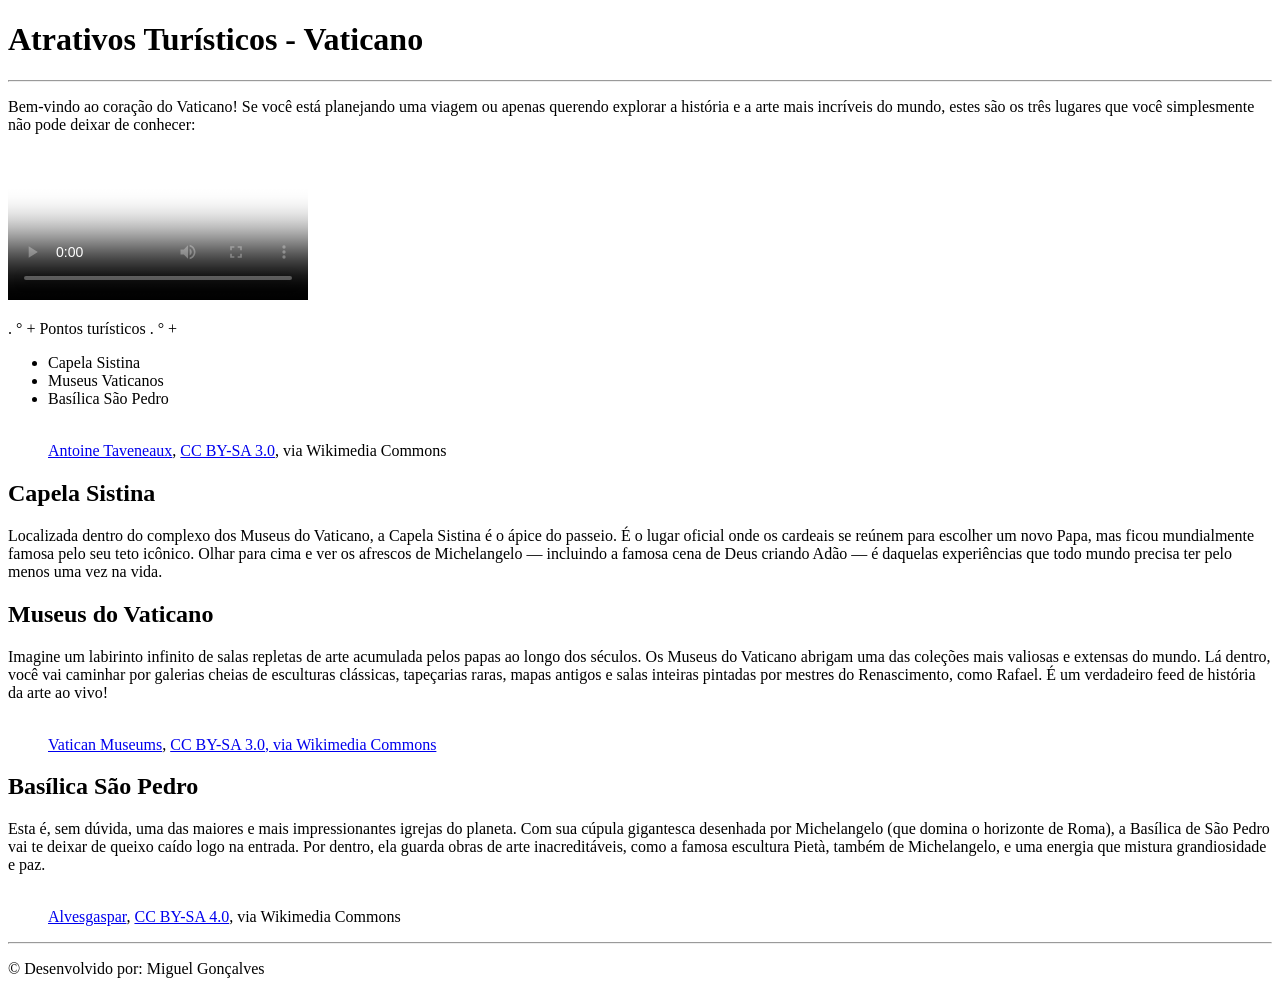
==== index.html @ b73c24f0 "Rename portal.html to index.html" ====
<!DOCTYPE html>
<html lang="pt-br">
<head>
    <meta charset="UTF-8">
    <meta http-equiv="X-UA-Compatible" content="IE=edge">
    <meta name="viewport" content="width=device-width, initial-scale=1.0">
    <link rel="stylesheet" href="../ativ04b/reset.css">
    <link rel="stylesheet" href="../ativ04b/style.css">
    <title>Atrativos Turísticos - Vaticano . + °</title>
</head>
<body>

    <header>
        <h1>Atrativos Turísticos - Vaticano</h1>
        <hr>
    </header>

    <main>

            <section class="principal1">

                <!-- texto 1-->
                <section class="texto">
                    <p>Bem-vindo ao coração do Vaticano! Se você está planejando uma viagem ou apenas querendo explorar a história e a arte mais incríveis do mundo, estes são os três lugares que você simplesmente não pode deixar de conhecer:</p>
                </section>

                <!-- vídeo-->
                <section class="video">
                    <video  class="vdo" src="../ativ04b/media/vaticantour.mp4" type="video/mp4" controls poster="../ativ04b/media/flag.png" ></video>
                </section>


                <!-- lista -->
                <section class="lista">
                    <p>. ° + Pontos turísticos . ° +</p>
                    <ul>
                        <li>Capela Sistina</li>
                        <li>Museus Vaticanos</li>
                        <li>Basílica São Pedro</li>
                    </ul>
                </section>
                
            </section>

            <section class="capela_basilica">
                <section class="imgcapbas">
                    <figure>
                        <img src="../ativ04b/media/capela_sistina.jpg" alt="">
                        <figcaption><a href="https://commons.wikimedia.org/wiki/File:Chapelle_sixtine2.jpg">Antoine Taveneaux</a>, <a href="https://creativecommons.org/licenses/by-sa/3.0">CC BY-SA 3.0</a>, via Wikimedia Commons</figcaption>
                        </figure>
                </section>

                <section class="textocapbas">
                    <h2>Capela Sistina</h2>
                    <p>Localizada dentro do complexo dos Museus do Vaticano, a Capela Sistina é o ápice do passeio. É o lugar oficial onde os cardeais se reúnem para escolher um novo Papa, mas ficou mundialmente famosa pelo seu teto icônico. Olhar para cima e ver os afrescos de Michelangelo — incluindo a famosa cena de Deus criando Adão — é daquelas experiências que todo mundo precisa ter pelo menos uma vez na vida.</p>

                </section>

            </section>

            <section class="museus">
                <section class="texto_museus">
                    <h2>Museus do Vaticano</h2>
                    <p>Imagine um labirinto infinito de salas repletas de arte acumulada pelos papas ao longo dos séculos. Os Museus do Vaticano abrigam uma das coleções mais valiosas e extensas do mundo. Lá dentro, você vai caminhar por galerias cheias de esculturas clássicas, tapeçarias raras, mapas antigos e salas inteiras pintadas por mestres do Renascimento, como Rafael. É um verdadeiro feed de história da arte ao vivo!</p>

                </section>

                <section class="imgmuseu">
                    <figure>
                        <img src="../ativ04b/media/museus_vaticano.jfif" alt="">
                        <figcaption><a href="https://commons.wikimedia.org/wiki/File:Vaticano_-_Cortile_della_Pigna_1163-5.JPG">Vatican Museums</a>, <a href="http://creativecommons.org/licenses/by-sa/3.0/">CC BY-SA 3.0, via Wikimedia Commons</a></figcaption>
                    </figure>

                </section>
                

            </section>

            <section class="capela_basilica2">
                <section class="textocapbas">
                    <h2>Basílica São Pedro</h2>
                    <p>Esta é, sem dúvida, uma das maiores e mais impressionantes igrejas do planeta. Com sua cúpula gigantesca desenhada por Michelangelo (que domina o horizonte de Roma), a Basílica de São Pedro vai te deixar de queixo caído logo na entrada. Por dentro, ela guarda obras de arte inacreditáveis, como a famosa escultura Pietà, também de Michelangelo, e uma energia que mistura grandiosidade e paz.</p>
                </section>

                <section class="imgcapbas">
                    <figure>
                        <img src="../ativ04b/media/st_peters_basilica.jpg" alt="">
                        <figcaption><a href="https://commons.wikimedia.org/wiki/File:Basilica_di_San_Pietro_in_Vaticano_September_2015-1a.jpg">Alvesgaspar</a>, <a href="https://creativecommons.org/licenses/by-sa/4.0">CC BY-SA 4.0</a>, via Wikimedia Commons</figcaption>
                    </figure>
    
                </section>

            </section>

        
    </main>

    <footer>
        <hr>
        <p>&copy Desenvolvido por: Miguel Gonçalves</p>
    </footer>

</body>
</html>
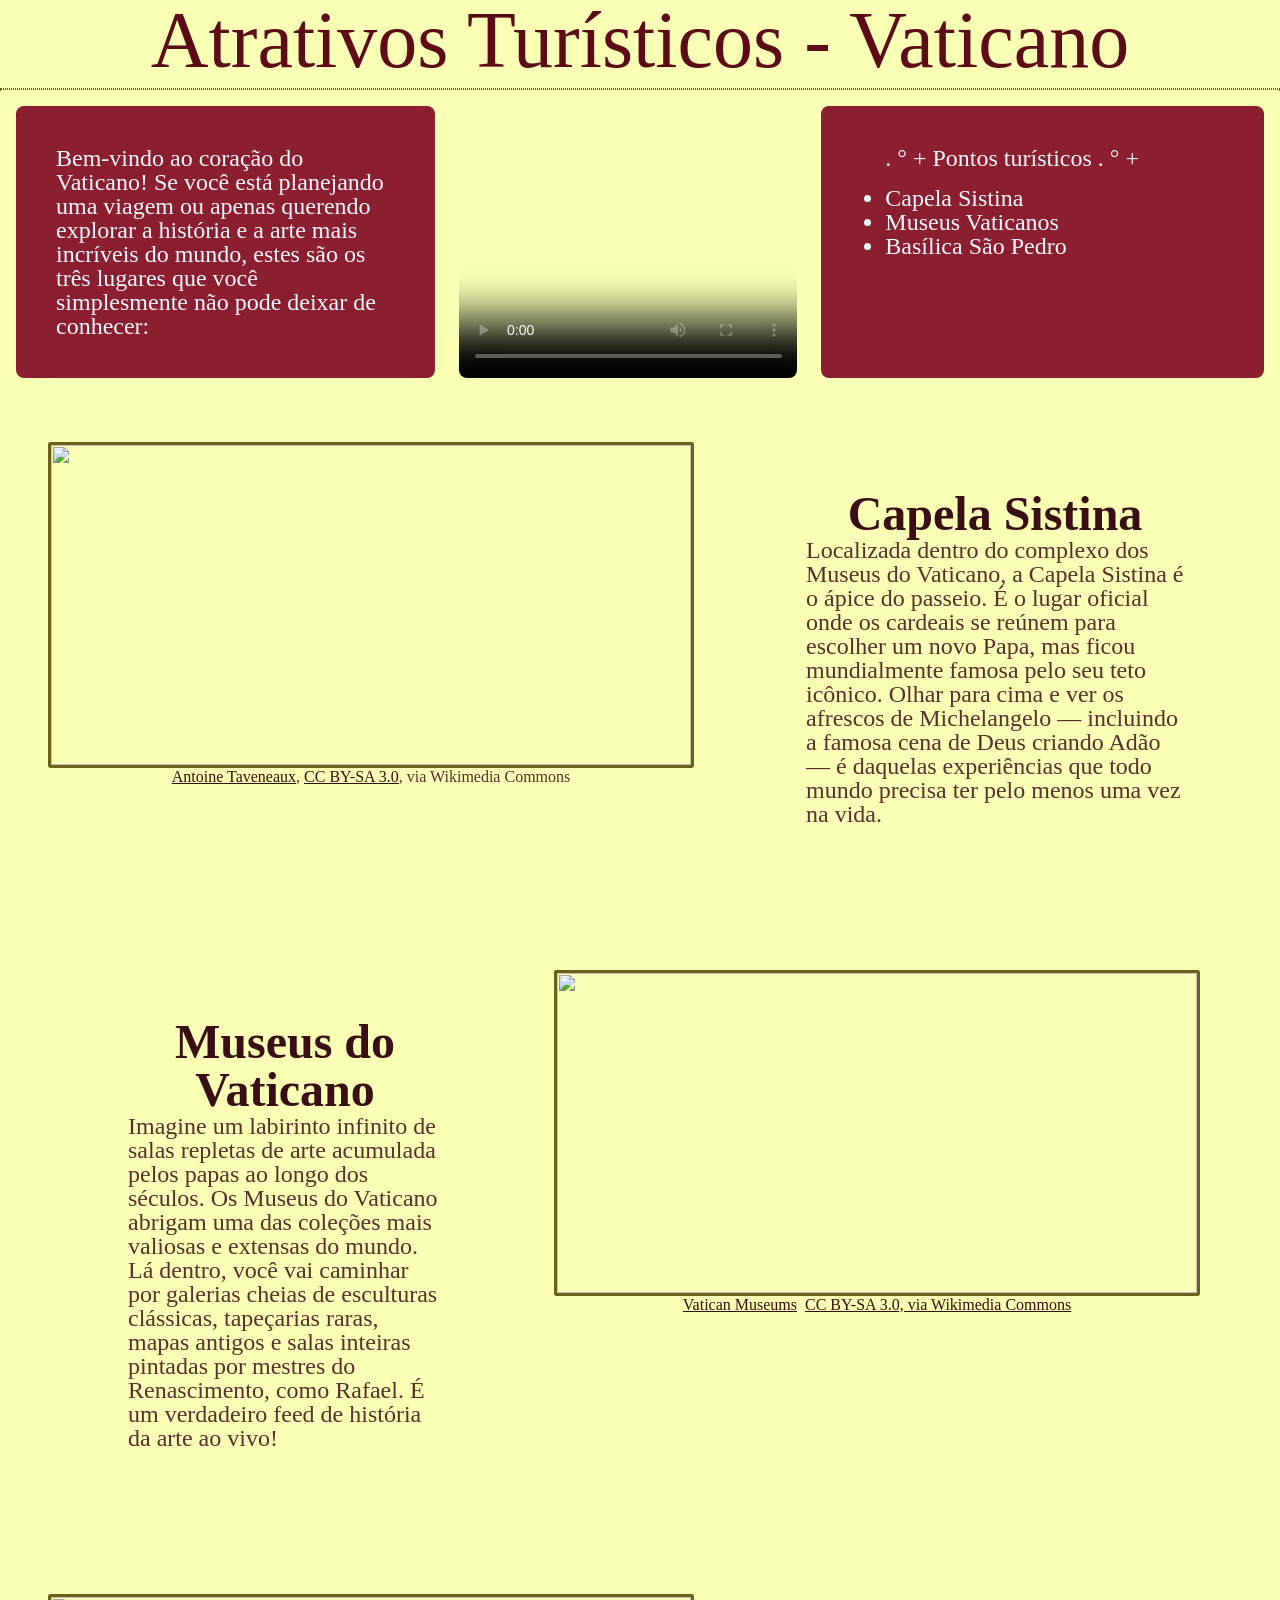
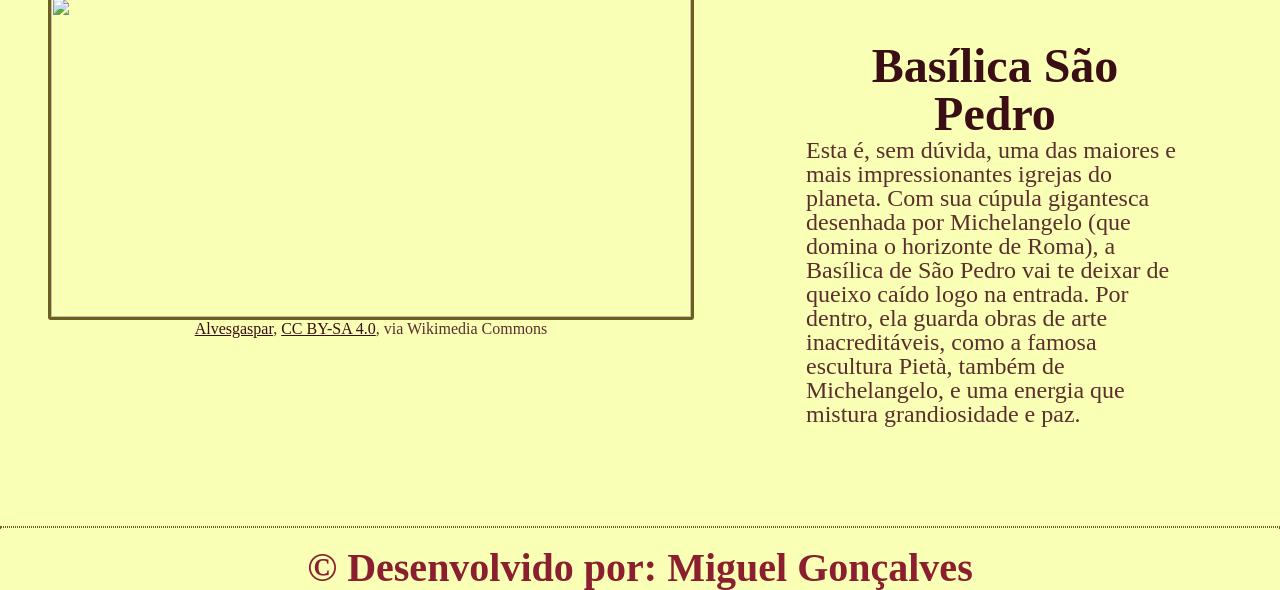
==== commit 94eebb6b: "Update index.html (css)" ====
--- a/index.html
+++ b/index.html
@@ -4,8 +4,8 @@
     <meta charset="UTF-8">
     <meta http-equiv="X-UA-Compatible" content="IE=edge">
     <meta name="viewport" content="width=device-width, initial-scale=1.0">
-    <link rel="stylesheet" href="../ativ04b/reset.css">
-    <link rel="stylesheet" href="../ativ04b/style.css">
+    <link rel="stylesheet" href="../reset.css">
+    <link rel="stylesheet" href="../style.css">
     <title>Atrativos Turísticos - Vaticano . + °</title>
 </head>
 <body>
--- a/style.css
+++ b/style.css
@@ -0,0 +1,166 @@
+@import url('https://fonts.googleapis.com/css2?family=Tangerine:wght@400;700&display=swap');
+
+body {
+    background-color: rgb(249, 255, 180);
+}
+
+main {
+    margin: 1rem;
+}
+
+.tangerine-regular {
+    font-family: "Tangerine", cursive;
+    font-weight: 400;
+    font-style: normal;
+  }
+  
+  .tangerine-bold {
+    font-family: "Tangerine", cursive;
+    font-weight: 700;
+    font-style: normal;
+  }
+
+  
+h1, h2 {
+    text-align: center;
+}
+
+h1 {
+    font-family: "Tangerine", cursive;
+    font-weight: 400;
+    font-size: 5rem;
+    color: #5c0b17;
+}
+
+h2 {
+    font-family: "Tangerine", cursive;
+    font-weight: 800;
+    font-size: 3rem;
+    color: #3b0d14;
+}
+
+
+img {
+    width: 40rem;
+    height: 20rem;
+    border: 0.2rem;
+    border-style: solid;
+    border-color: #6d6019;
+    border-radius: 0.15rem;
+}
+
+hr {
+    border-style: dotted;
+    border-color: #6d6019;
+}
+
+ul {
+    padding-top: 1rem;
+}
+
+
+/*  introdução */
+.principal1 {
+    padding-bottom: 2rem;
+    display: flex;
+    flex-direction: row;
+    justify-content: space-between;
+    align-items: stretch; /* Garante que todos fiquem com a mesma altura */
+    gap: 1.5em;
+
+}
+
+.texto {
+    flex: 1; /*vai deixar tudo do mesmo tamanho finalmente*/
+    background-color: #8B1E2F;
+    font-size: 1.5em;
+    color: aliceblue;
+    padding: 2.5rem; /* Reduzido para dar respiro ao texto */
+    border-radius: 0.5rem;
+}
+
+.video {
+    flex: 1;
+    display: flex;
+    text-align: center;
+    
+}
+
+.vdo {
+    width: 100%;
+    height: 100%; /* Força o vídeo a acompanhar a altura dos outros */
+    object-fit: cover; 
+    border-radius: 0.5rem;
+}
+
+.lista {
+    flex: 1;
+    background-color: #8B1E2F;
+    font-size: 1.5em;
+    color: aliceblue;
+    padding: 2.5rem 2.5rem 2.5rem 4rem; /* Espaço extra na esquerda para as bolinhas */
+    justify-items: center;
+    border-radius: 0.5rem;
+}
+
+figcaption {
+    font-size: 1rem;
+    text-align: center;
+}
+
+/* Capela e Basílica*/
+.capela_basilica {
+    display: flex;
+    flex-direction: row;
+}
+
+.capela_basilica2 {
+    display: flex;
+    flex-direction: row-reverse;
+}
+.textocapbas {
+    flex-grow: 1;
+    font-size: 1.5em;
+    color: rgb(92, 46, 46);
+    padding: 5rem;
+}
+
+.imgcapbas {
+    flex-grow: 1;
+    font-size: 1.5em;
+    color: rgb(92, 46, 46);
+    padding: 2rem;
+}
+
+/*museu*/
+.museus {
+    display: flex;
+    flex-direction: row;
+    padding: 2rem;
+}
+.texto_museus {
+    flex-grow: 1;
+    font-size: 1.5em;
+    color: rgb(92, 46, 46);
+    padding: 5rem;
+}
+
+.imgmuseu {
+    flex-grow: 1;
+    font-size: 1.5em;
+    color: aliceblue;
+    padding: 2rem;
+}
+
+a {
+    color: rgb(58, 14, 14);
+}
+
+footer {
+    font-family: "Tangerine", cursive;
+    font-weight: 700;
+    text-align: center;
+    color: #8B1E2F;
+    font-size: 2.5rem;
+}
+
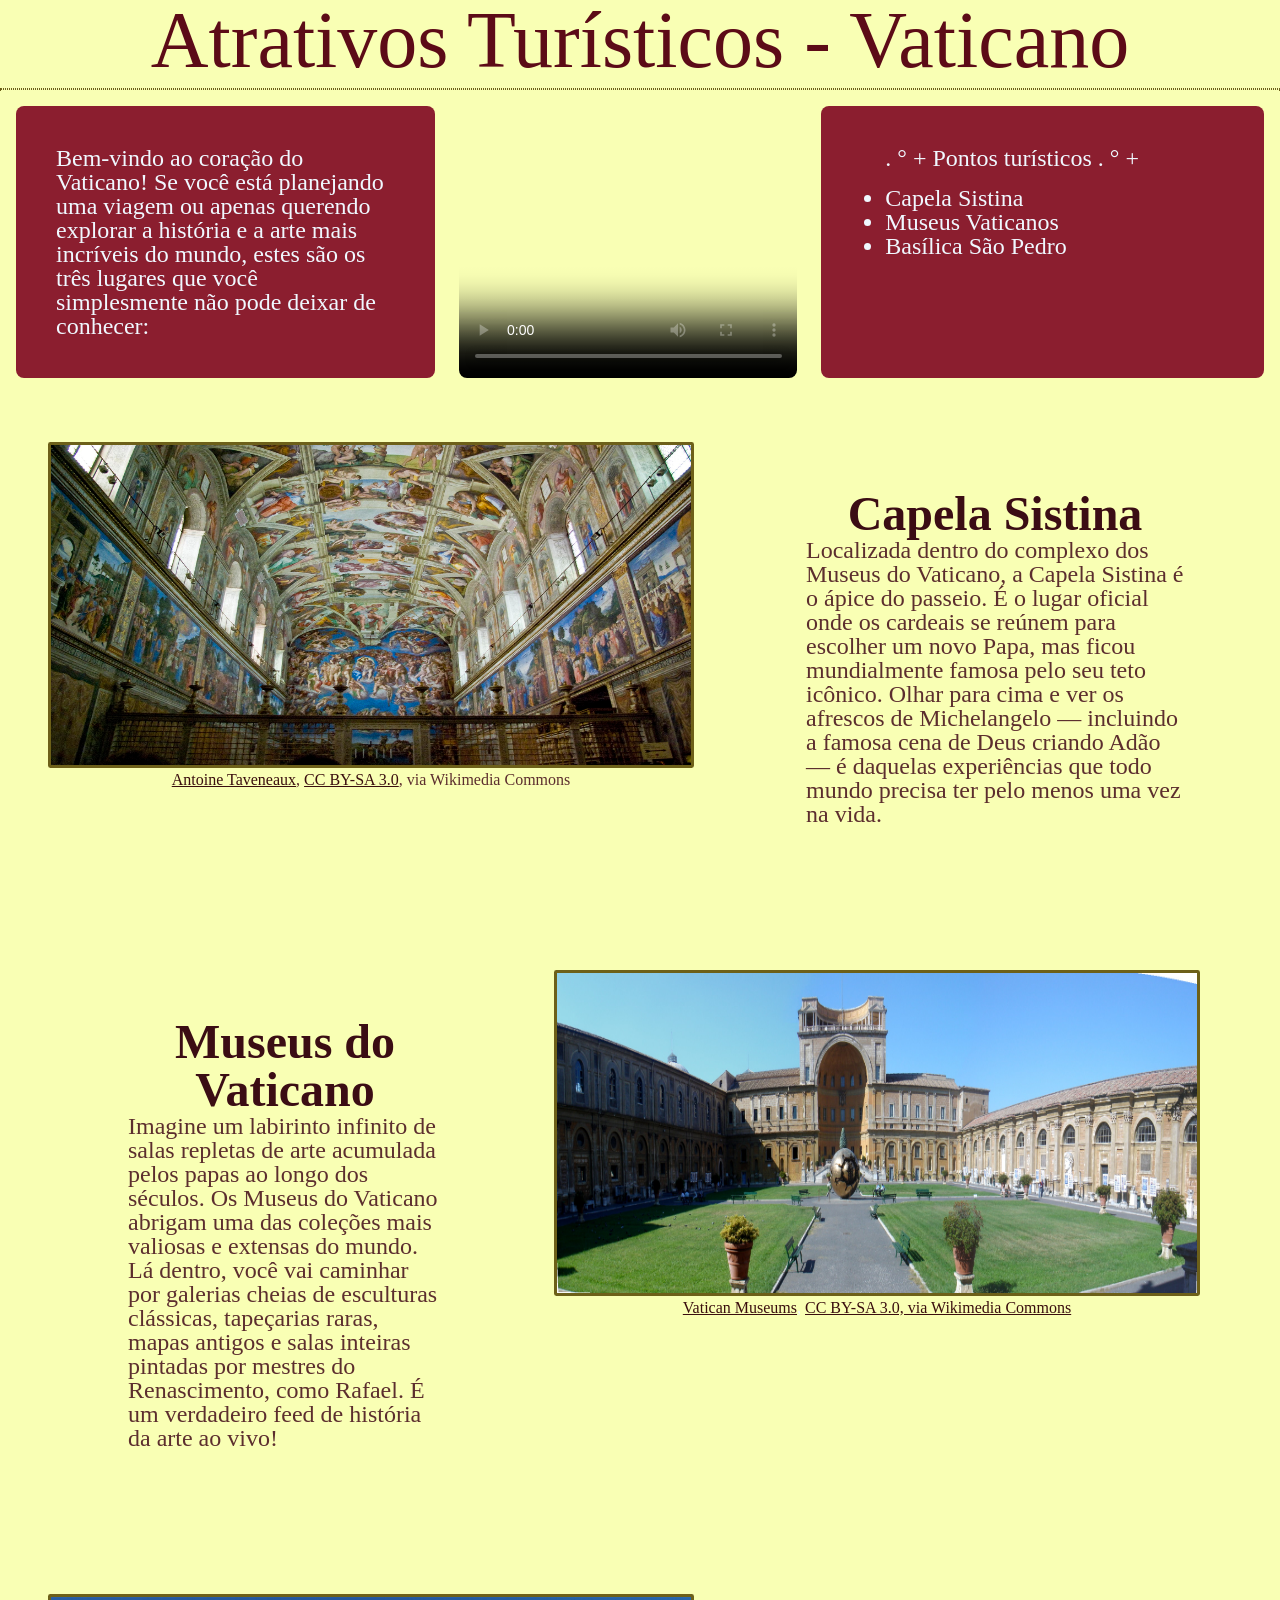
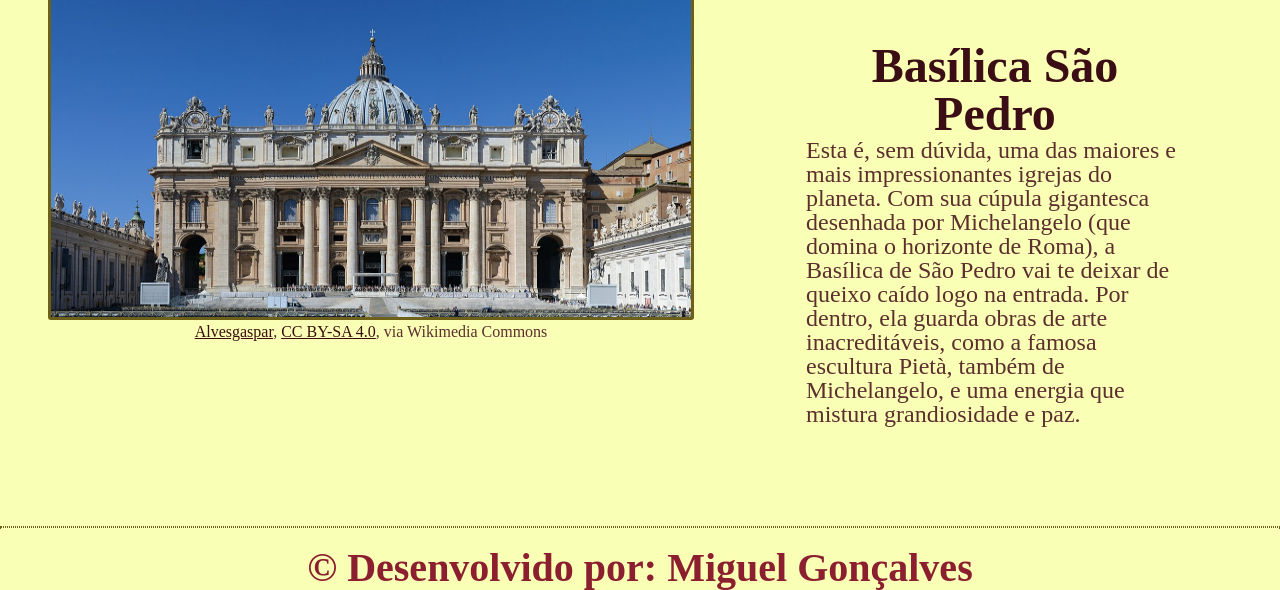
==== commit 8bc4c64d: "Add files via upload" ====
--- a/index.html
+++ b/index.html
@@ -4,8 +4,8 @@
     <meta charset="UTF-8">
     <meta http-equiv="X-UA-Compatible" content="IE=edge">
     <meta name="viewport" content="width=device-width, initial-scale=1.0">
-    <link rel="stylesheet" href="../reset.css">
-    <link rel="stylesheet" href="../style.css">
+    <link rel="stylesheet" href="reset.css">
+    <link rel="stylesheet" href="style.css">
     <title>Atrativos Turísticos - Vaticano . + °</title>
 </head>
 <body>
@@ -26,7 +26,7 @@
 
                 <!-- vídeo-->
                 <section class="video">
-                    <video  class="vdo" src="../ativ04b/media/vaticantour.mp4" type="video/mp4" controls poster="../ativ04b/media/flag.png" ></video>
+                    <video  class="vdo" src="media/vaticantour.mp4" type="video/mp4" controls poster="../ativ04b/media/flag.png" ></video>
                 </section>
 
 
@@ -45,7 +45,7 @@
             <section class="capela_basilica">
                 <section class="imgcapbas">
                     <figure>
-                        <img src="../ativ04b/media/capela_sistina.jpg" alt="">
+                        <img src="media/capela_sistina.jpg" alt="">
                         <figcaption><a href="https://commons.wikimedia.org/wiki/File:Chapelle_sixtine2.jpg">Antoine Taveneaux</a>, <a href="https://creativecommons.org/licenses/by-sa/3.0">CC BY-SA 3.0</a>, via Wikimedia Commons</figcaption>
                         </figure>
                 </section>
@@ -67,7 +67,7 @@
 
                 <section class="imgmuseu">
                     <figure>
-                        <img src="../ativ04b/media/museus_vaticano.jfif" alt="">
+                        <img src="media/museus_vaticano.jfif" alt="">
                         <figcaption><a href="https://commons.wikimedia.org/wiki/File:Vaticano_-_Cortile_della_Pigna_1163-5.JPG">Vatican Museums</a>, <a href="http://creativecommons.org/licenses/by-sa/3.0/">CC BY-SA 3.0, via Wikimedia Commons</a></figcaption>
                     </figure>
 
@@ -84,7 +84,7 @@
 
                 <section class="imgcapbas">
                     <figure>
-                        <img src="../ativ04b/media/st_peters_basilica.jpg" alt="">
+                        <img src="media/st_peters_basilica.jpg" alt="">
                         <figcaption><a href="https://commons.wikimedia.org/wiki/File:Basilica_di_San_Pietro_in_Vaticano_September_2015-1a.jpg">Alvesgaspar</a>, <a href="https://creativecommons.org/licenses/by-sa/4.0">CC BY-SA 4.0</a>, via Wikimedia Commons</figcaption>
                     </figure>
     
@@ -101,4 +101,4 @@
     </footer>
 
 </body>
-</html>
+</html>
